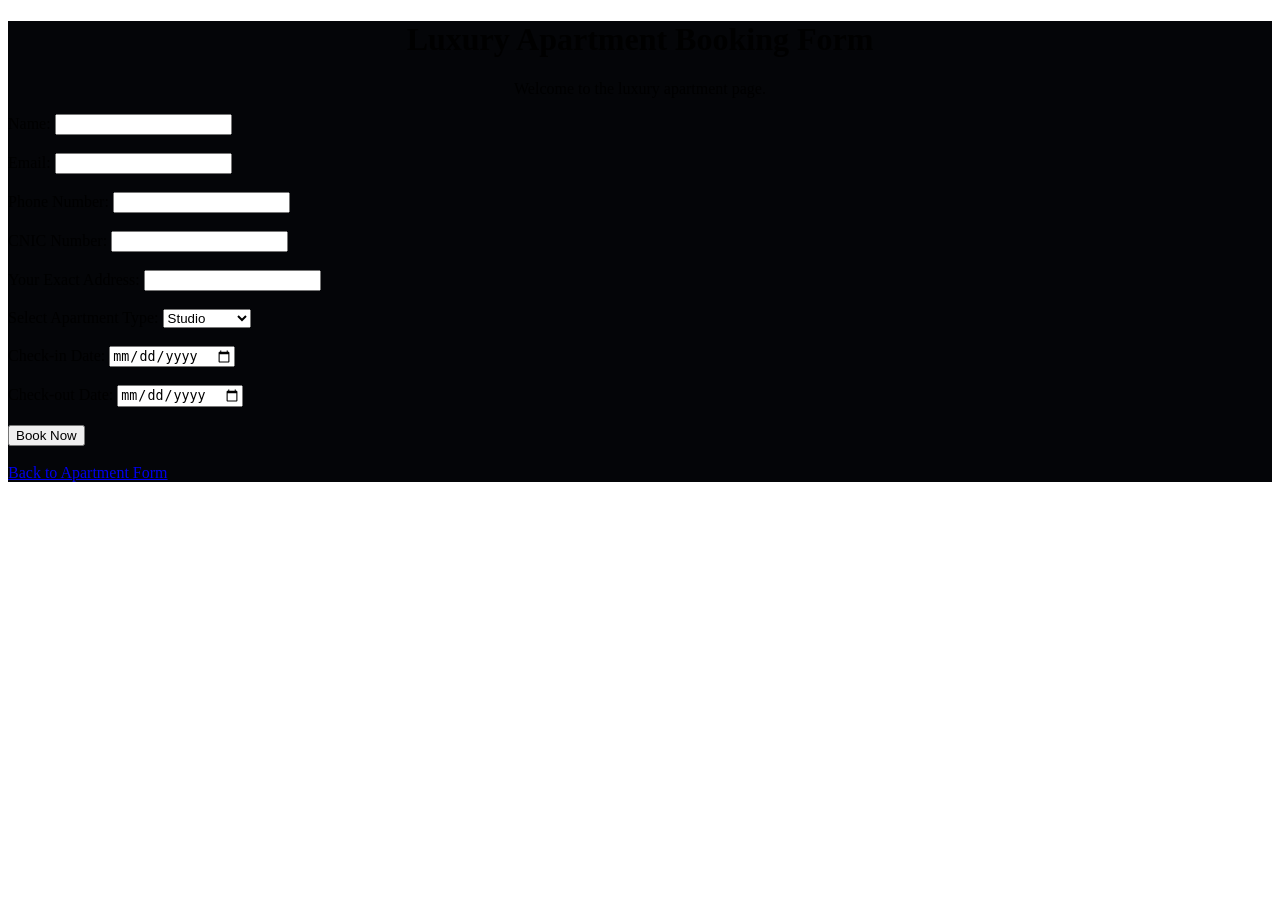
==== luxury.html @ 2d703e13 "Add files via upload" ====
<!DOCTYPE html>
<html lang="en">
<head>
    <meta charset="UTF-8">
    <meta name="viewport" content="width=device-width, initial-scale=1.0">
    <title>Luxury Apartment</title>
</head>
 
<body>
    <div style="background-color: rgb(4, 5, 8);">
         <center><h1>Luxury Apartment Booking Form</h1>
    
    <p>Welcome to the luxury apartment page.</p>
    </center>
    
    
  


<form action="form.php" method="post">
    <label for="name">Name:</label>
    <input type="text" id="name" name="name" required><br><br>

    <label for="email">Email:</label>
    <input type="email" id="email" name="email" required><br><br>

    <label for="phone">Phone Number:</label>
    <input type="tel" id="phone" name="phone" required><br><br>

    <label for="CNIC Number">CNIC Number:</label>
    <input type="tel" id="CNIC" name="CNIC" required><br><br>

    <label for="Your Exact Address">Your Exact Address:</label>
    <input type="text" id="address" name="address" required><br><br>

    <label for="apartment">Select Apartment Type:</label>
    <select id="apartment" name="apartment">
        <option value="studio">Studio</option>
        <option value="1bedroom">1 Bedroom</option>
        <option value="2bedroom">2 Bedroom</option>
        <option value="penthouse">Penthouse</option>
    </select><br><br>


    <label for="checkin">Check-in Date:</label>
    <input type="date" id="checkin" name="checkin" required><br><br>

    <label for="checkout">Check-out Date:</label>
    <input type="date" id="checkout" name="checkout" required><br><br>

    <input type="submit" value="Book Now">
    <br><br>

    <a href="index.html">Back to Apartment Form</a>
</body>
</div>
</html>
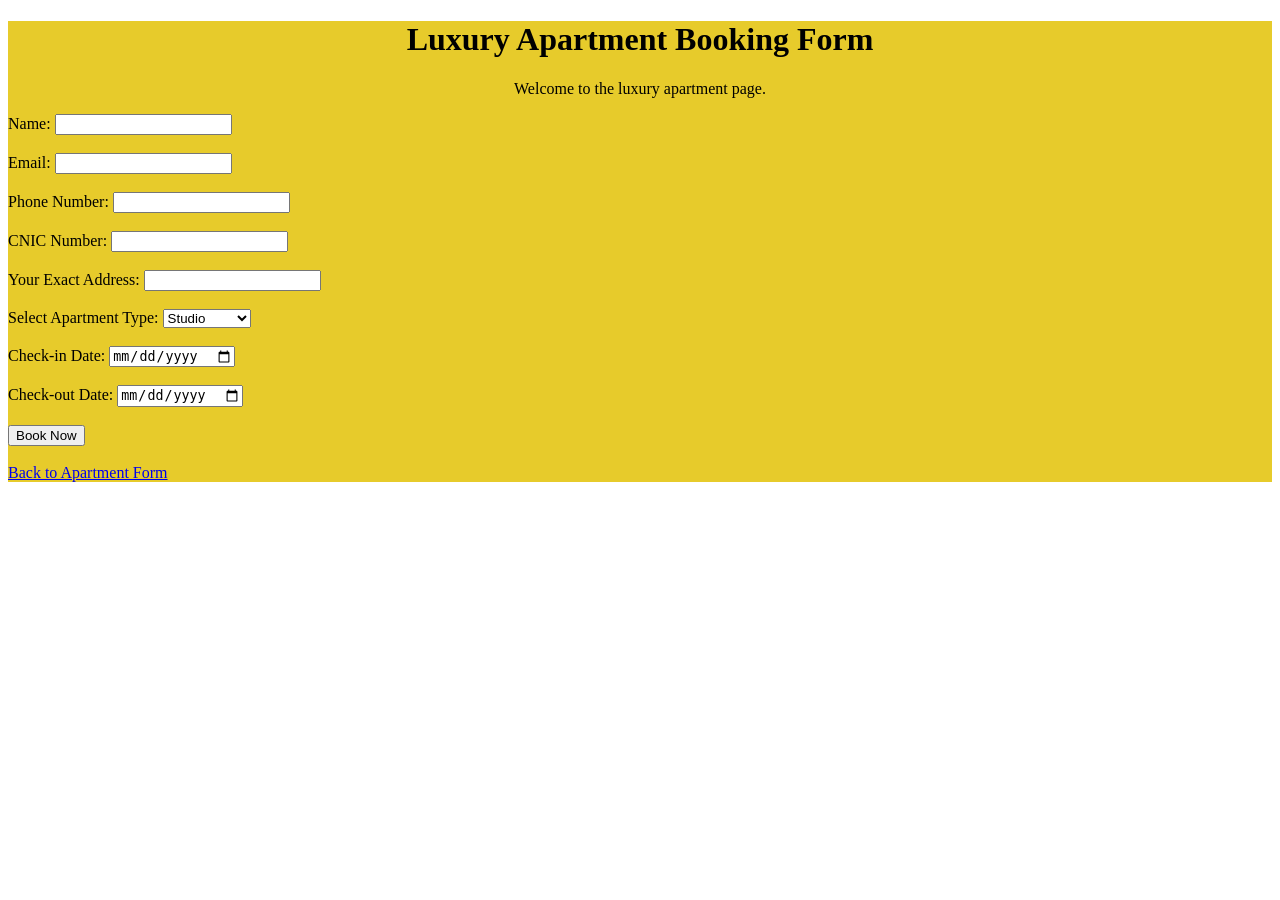
==== commit 010cb532: "Change background color and format in luxury.html Updated the background color of the booking form a" ====
--- a/luxury.html
+++ b/luxury.html
@@ -7,7 +7,7 @@
 </head>
  
 <body>
-    <div style="background-color: rgb(4, 5, 8);">
+    <div style="background-color: rgb(231, 203, 43);">
          <center><h1>Luxury Apartment Booking Form</h1>
     
     <p>Welcome to the luxury apartment page.</p>
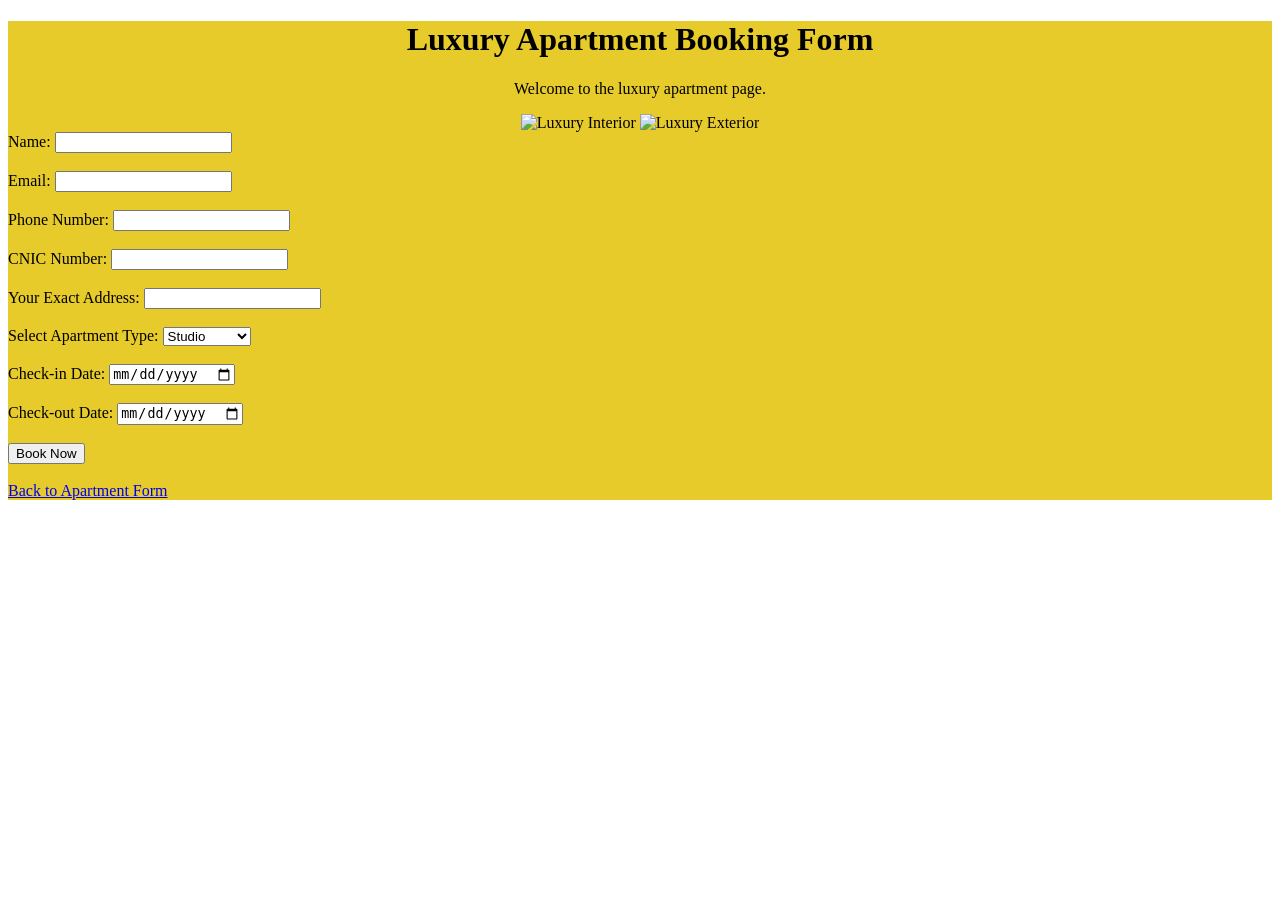
==== commit c499511a: "Update luxury.html" ====
--- a/luxury.html
+++ b/luxury.html
@@ -12,7 +12,11 @@
     
     <p>Welcome to the luxury apartment page.</p>
     </center>
-    
+   <center>
+    <img src="https://images.unsplash.com/photo-1545324418-cc1a3fa10c00?w=500" alt="Luxury Interior" width="400" height="250">
+    <img src="https://images.unsplash.com/photo-1512917774080-9991f1c4c750?w=500" alt="Luxury Exterior" width="400" height="250">
+</center>
+ 
     
   
 
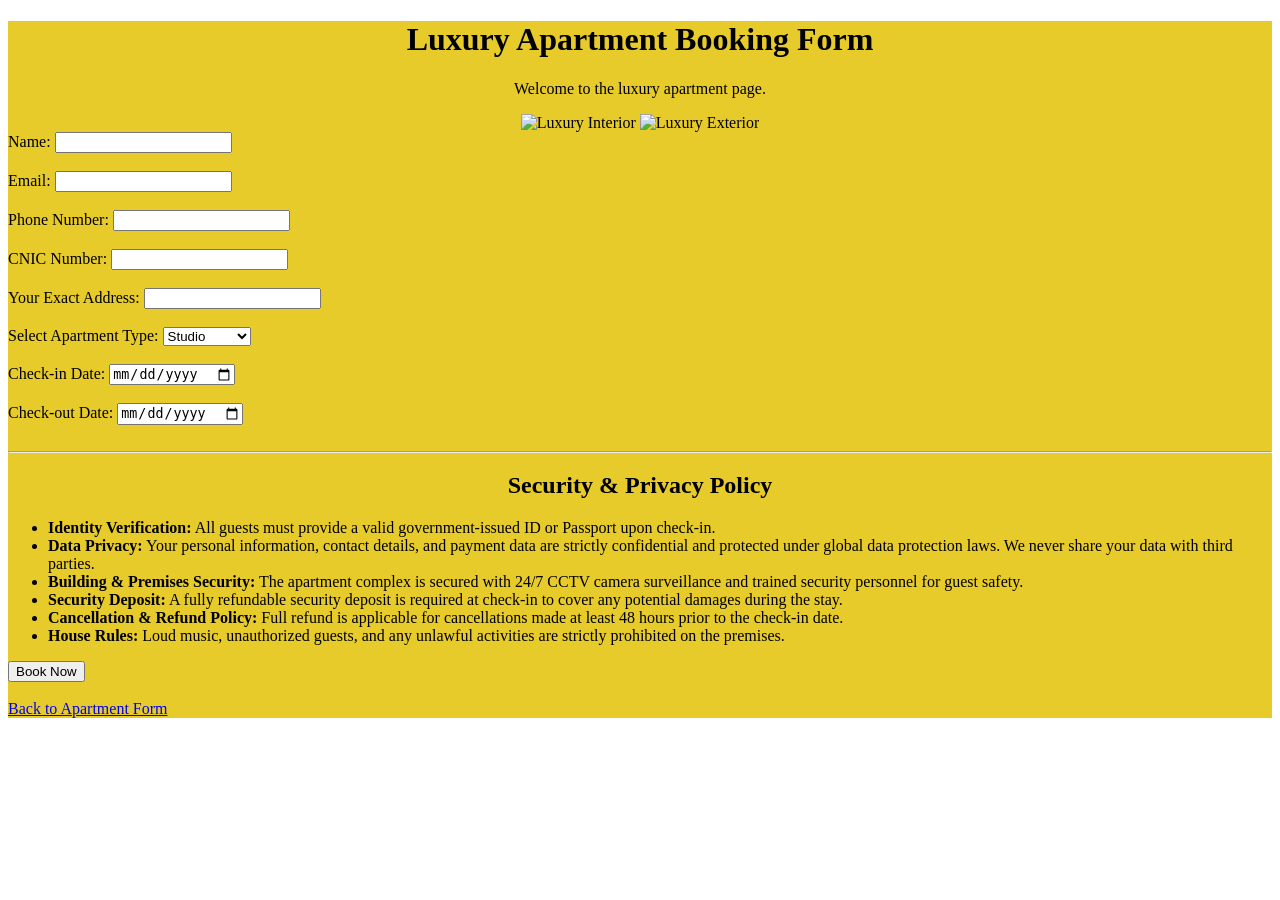
==== commit 666cd016: "Enhance luxury.html with security policy details Added a security and privacy policy section to the " ====
--- a/luxury.html
+++ b/luxury.html
@@ -51,7 +51,20 @@
 
     <label for="checkout">Check-out Date:</label>
     <input type="date" id="checkout" name="checkout" required><br><br>
+<hr>
 
+<center>
+    <h2>Security & Privacy Policy</h2>
+</center>
+
+<ul>
+    <li><b>Identity Verification:</b> All guests must provide a valid government-issued ID or Passport upon check-in.</li>
+    <li><b>Data Privacy:</b> Your personal information, contact details, and payment data are strictly confidential and protected under global data protection laws. We never share your data with third parties.</li>
+    <li><b>Building & Premises Security:</b> The apartment complex is secured with 24/7 CCTV camera surveillance and trained security personnel for guest safety.</li>
+    <li><b>Security Deposit:</b> A fully refundable security deposit is required at check-in to cover any potential damages during the stay.</li>
+    <li><b>Cancellation & Refund Policy:</b> Full refund is applicable for cancellations made at least 48 hours prior to the check-in date.</li>
+    <li><b>House Rules:</b> Loud music, unauthorized guests, and any unlawful activities are strictly prohibited on the premises.</li>
+</ul>
     <input type="submit" value="Book Now">
     <br><br>
 
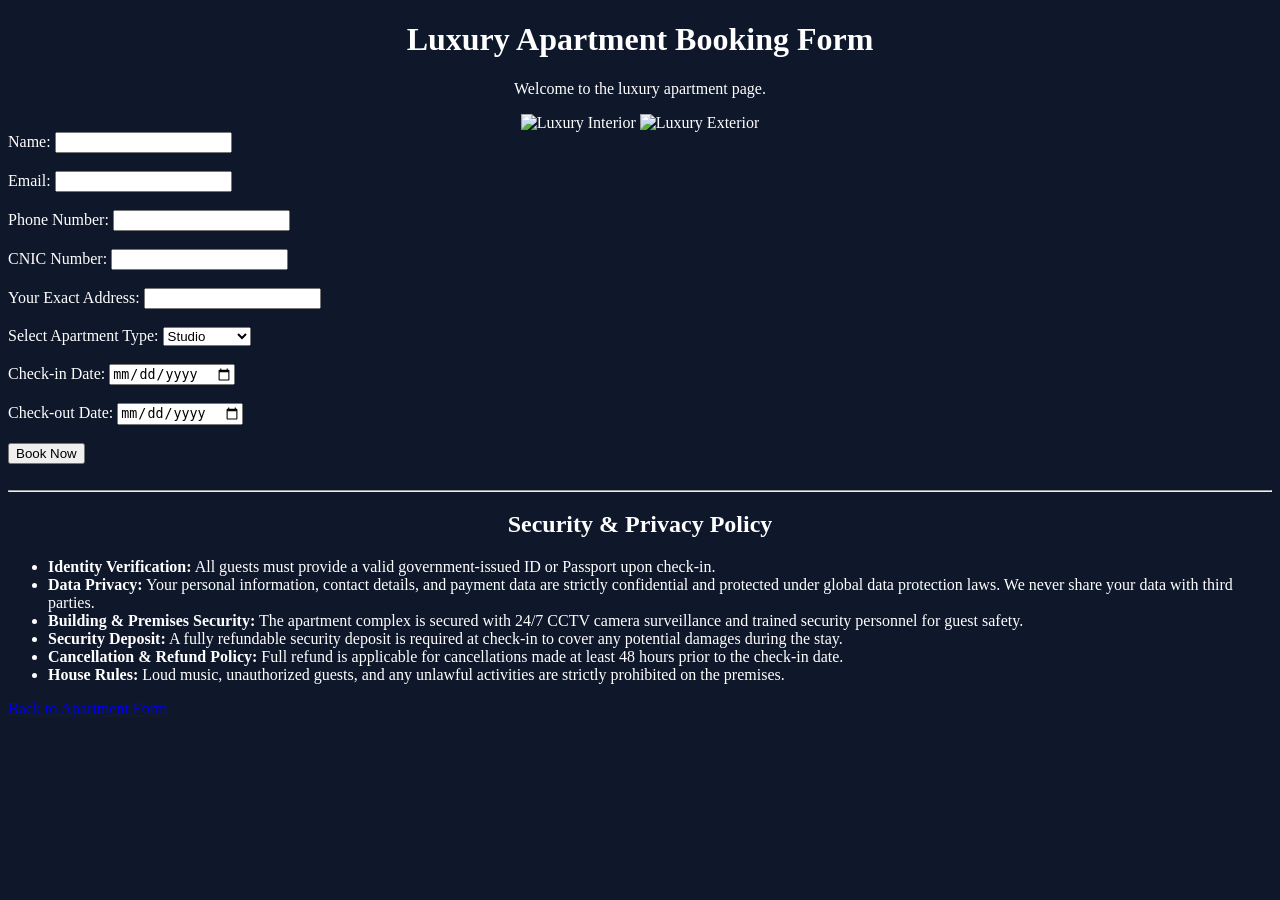
==== commit 26989437: "Add files via upload" ====
--- a/luxury.html
+++ b/luxury.html
@@ -4,24 +4,24 @@
     <meta charset="UTF-8">
     <meta name="viewport" content="width=device-width, initial-scale=1.0">
     <title>Luxury Apartment</title>
+    <link rel="stylesheet" href="style.css">
 </head>
  
 <body>
-    <div style="background-color: rgb(231, 203, 43);">
          <center><h1>Luxury Apartment Booking Form</h1>
     
     <p>Welcome to the luxury apartment page.</p>
     </center>
-   <center>
+    
+    <center>
     <img src="https://images.unsplash.com/photo-1545324418-cc1a3fa10c00?w=500" alt="Luxury Interior" width="400" height="250">
     <img src="https://images.unsplash.com/photo-1512917774080-9991f1c4c750?w=500" alt="Luxury Exterior" width="400" height="250">
 </center>
- 
-    
+
   
 
 
-<form action="form.php" method="post">
+<form>
     <label for="name">Name:</label>
     <input type="text" id="name" name="name" required><br><br>
 
@@ -51,6 +51,9 @@
 
     <label for="checkout">Check-out Date:</label>
     <input type="date" id="checkout" name="checkout" required><br><br>
+
+    <input type="submit" value="Book Now">
+    <br><br>
 <hr>
 
 <center>
@@ -65,10 +68,7 @@
     <li><b>Cancellation & Refund Policy:</b> Full refund is applicable for cancellations made at least 48 hours prior to the check-in date.</li>
     <li><b>House Rules:</b> Loud music, unauthorized guests, and any unlawful activities are strictly prohibited on the premises.</li>
 </ul>
-    <input type="submit" value="Book Now">
-    <br><br>
-
     <a href="index.html">Back to Apartment Form</a>
 </body>
-</div>
+
 </html>
--- a/style.css
+++ b/style.css
@@ -0,0 +1,10 @@
+
+
+body {
+    background-color: #0F172A;
+    color: #FFFFFF;
+}
+body.luxury-body {
+    background-color: #F3F4F6;
+    color: #000000;
+}
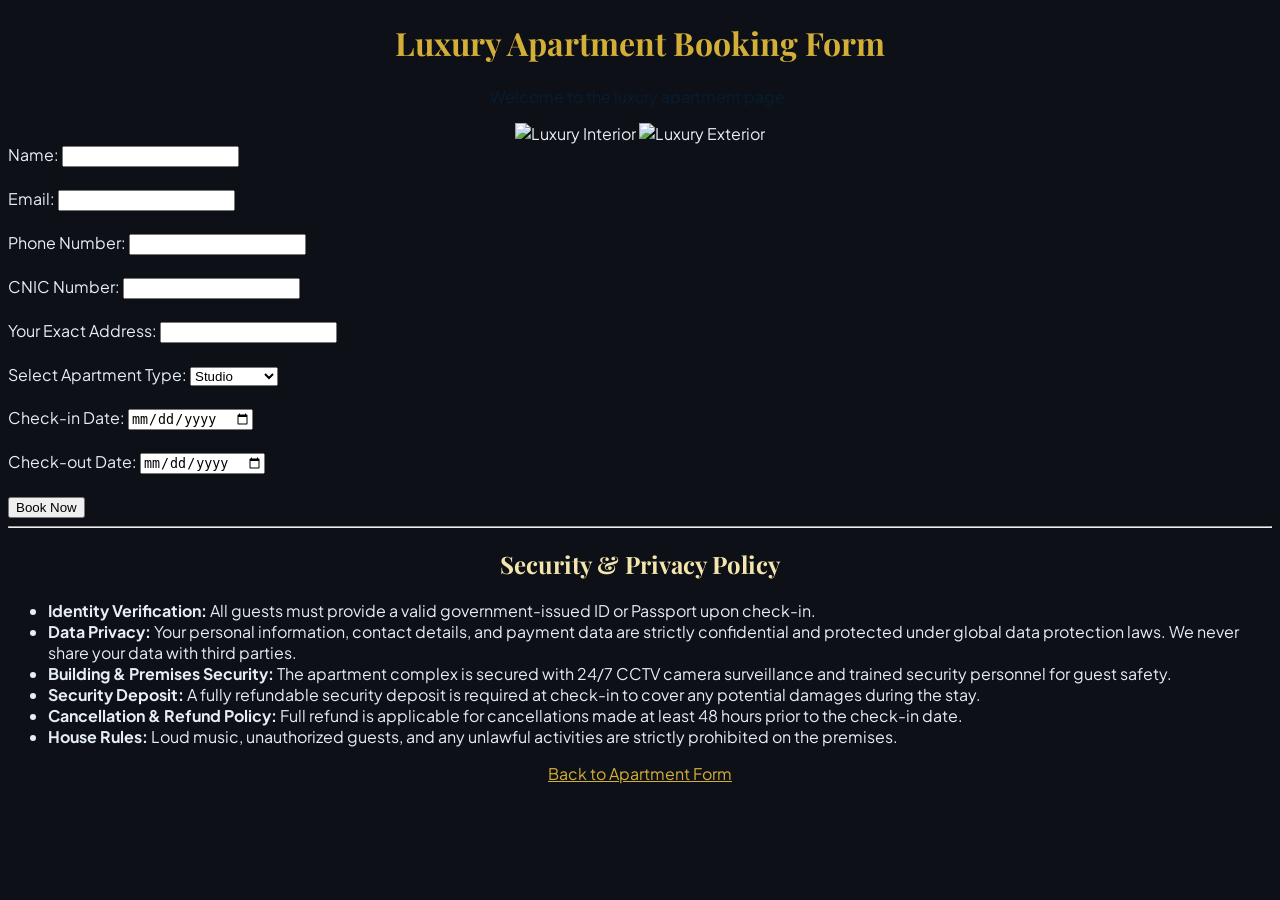
==== commit de62da1d: "Add files via upload" ====
--- a/luxury.html
+++ b/luxury.html
@@ -1,27 +1,30 @@
-    <!DOCTYPE html>
+<!DOCTYPE html>
 <html lang="en">
 <head>
     <meta charset="UTF-8">
     <meta name="viewport" content="width=device-width, initial-scale=1.0">
     <title>Luxury Apartment</title>
+    
+    <!-- Premium Google Fonts for Luxury Page -->
+    <link rel="preconnect" href="https://fonts.googleapis.com">
+    <link rel="preconnect" href="https://fonts.gstatic.com" crossorigin>
+    <link href="https://fonts.googleapis.com/css2?family=Playfair+Display:ital,wght@0,600;0,700;1,400&family=Plus+Jakarta+Sans:wght@400;500;600&display=swap" rel="stylesheet">
+    
     <link rel="stylesheet" href="style.css">
 </head>
- 
-<body>
-         <center><h1>Luxury Apartment Booking Form</h1>
+<body class="luxury-body">
+
+<center>
+    <h1>Luxury Apartment Booking Form</h1>
+    <p>Welcome to the luxury apartment page.</p>
+</center>
     
-    <p>Welcome to the luxury apartment page.</p>
-    </center>
-    
-    <center>
+<center>
     <img src="https://images.unsplash.com/photo-1545324418-cc1a3fa10c00?w=500" alt="Luxury Interior" width="400" height="250">
     <img src="https://images.unsplash.com/photo-1512917774080-9991f1c4c750?w=500" alt="Luxury Exterior" width="400" height="250">
 </center>
 
-  
-
-
-<form>
+<form class="form">
     <label for="name">Name:</label>
     <input type="text" id="name" name="name" required><br><br>
 
@@ -31,10 +34,10 @@
     <label for="phone">Phone Number:</label>
     <input type="tel" id="phone" name="phone" required><br><br>
 
-    <label for="CNIC Number">CNIC Number:</label>
+    <label for="CNIC">CNIC Number:</label>
     <input type="tel" id="CNIC" name="CNIC" required><br><br>
 
-    <label for="Your Exact Address">Your Exact Address:</label>
+    <label for="address">Your Exact Address:</label>
     <input type="text" id="address" name="address" required><br><br>
 
     <label for="apartment">Select Apartment Type:</label>
@@ -45,7 +48,6 @@
         <option value="penthouse">Penthouse</option>
     </select><br><br>
 
-
     <label for="checkin">Check-in Date:</label>
     <input type="date" id="checkin" name="checkin" required><br><br>
 
@@ -53,7 +55,8 @@
     <input type="date" id="checkout" name="checkout" required><br><br>
 
     <input type="submit" value="Book Now">
-    <br><br>
+</form>
+
 <hr>
 
 <center>
@@ -68,7 +71,10 @@
     <li><b>Cancellation & Refund Policy:</b> Full refund is applicable for cancellations made at least 48 hours prior to the check-in date.</li>
     <li><b>House Rules:</b> Loud music, unauthorized guests, and any unlawful activities are strictly prohibited on the premises.</li>
 </ul>
-    <a href="index.html">Back to Apartment Form</a>
+
+<center>
+    <a href="index.html" class="nav-btn">Back to Apartment Form</a>
+</center>
+
 </body>
-
-</html>
+</html>
--- a/style.css
+++ b/style.css
@@ -1,10 +1,54 @@
+.main-body {
+    background-color: #0F172A;
+    color: #FFFFFF;
+    font-family: 'Plus Jakarta Sans', sans-serif;
+}
+
+.main-body h1 {
+    font-family: 'Syne', sans-serif;
+    color: #38BDF8;
+}
+
+.main-body h2 {
+    font-family: 'Syne', sans-serif;
+    color: #38BDF8;
+}
+
+.main-body p {
+    font-family: 'Plus Jakarta Sans', sans-serif;
+    color: #9CA3AF;
+}
+
+.main-body a {
+    color: #38BDF8;
+}
 
 
-body {
-    background-color: #0F172A;
-    color: #FFFFFF;
+/* ==========================================
+   2. LUXURY PAGE STYLES (luxury.html)
+   ========================================== */
+.luxury-body {
+    background-color: #0D1117;
+    color: #E6EDF3;
+    font-family: 'Plus Jakarta Sans', sans-serif;
 }
-body.luxury-body {
-    background-color: #F3F4F6;
-    color: #000000;
-}+
+.luxury-body h1 {
+    font-family: 'Playfair Display', serif;
+    color: #D4AF37;
+}
+
+.luxury-body h2 {
+    font-family: 'Playfair Display', serif;
+    color: #F3E5AB;
+}
+
+.luxury-body p {
+    font-family: 'Plus Jakarta Sans', sans-serif;
+    color: #071d33;
+}
+
+.luxury-body a {
+    color: #D4AF37;
+    
+}   
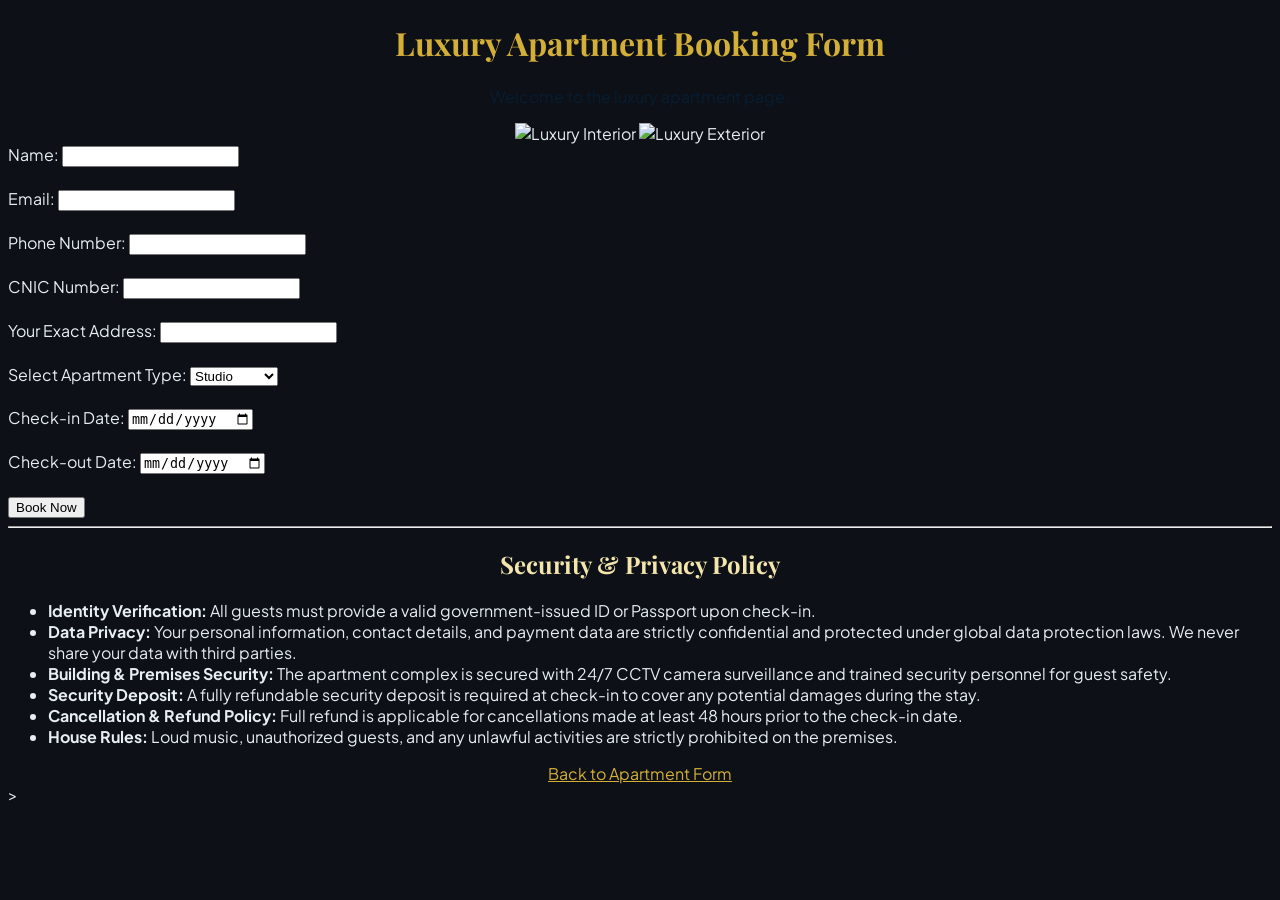
==== commit 1250839b: "Fix HTML formatting and structure for luxury.html" ====
--- a/luxury.html
+++ b/luxury.html
@@ -77,4 +77,8 @@
 </center>
 
 </body>
-</html>+</html>>
+</center>
+
+</body>
+</html>
--- a/style.css
+++ b/style.css
@@ -51,4 +51,6 @@
 .luxury-body a {
     color: #D4AF37;
     
-}   +}   
+    
+}   
